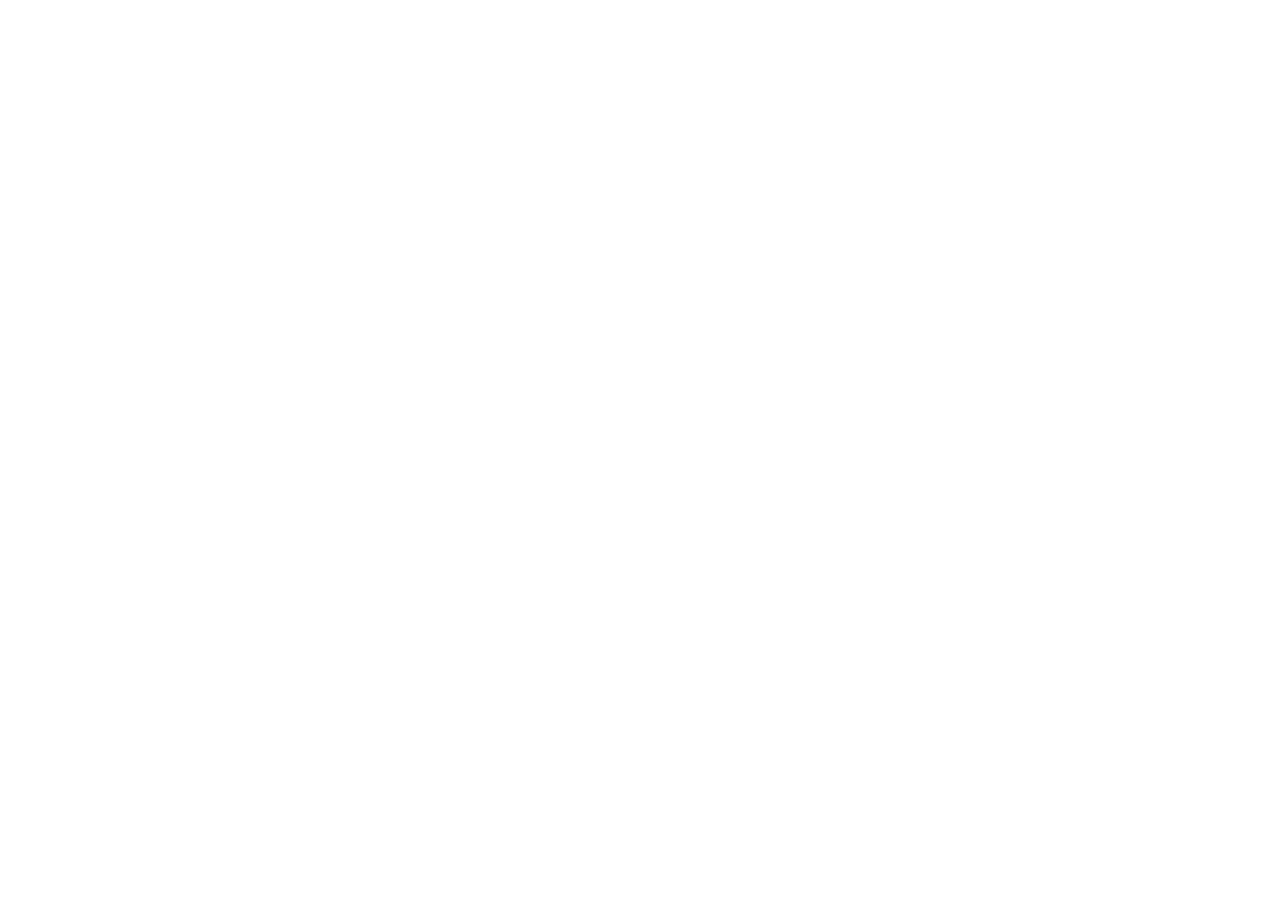
==== index.html @ 86fbf8c9 "first commit - add index and some readme" ====
<!DOCTYPE html>
<html lang="en">
<head>
    <meta charset="UTF-8">
    <meta http-equiv="X-UA-Compatible" content="IE=edge">
    <meta name="viewport" content="width=device-width, initial-scale=1.0">
    <title>please work</title>
</head>
<body>
    
</body>
</html>
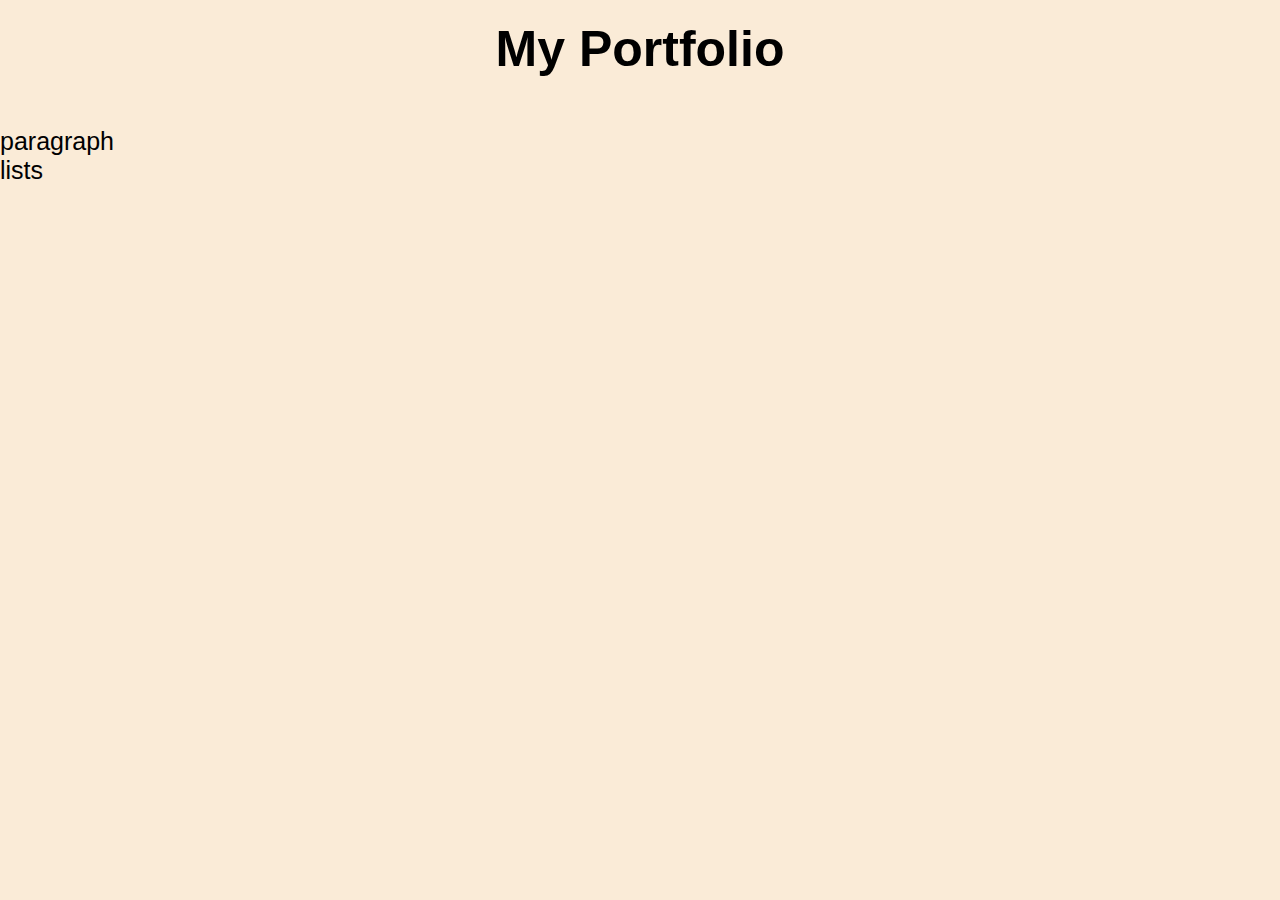
==== commit 5f8f4d0c: "adding in html semantics" ====
--- a/index.html
+++ b/index.html
@@ -4,9 +4,31 @@
     <meta charset="UTF-8">
     <meta http-equiv="X-UA-Compatible" content="IE=edge">
     <meta name="viewport" content="width=device-width, initial-scale=1.0">
+    <link rel="stylesheet" href="./assets/style.css" >
     <title>please work</title>
 </head>
 <body>
-    
+    <header>
+        <h1>My Portfolio</h1>
+
+
+    </header>
+
+
+
+    <section>
+        <img>
+        <p>paragraph</p>
+        <ul>lists</ul>
+
+
+
+
+
+    </section>
+
+
+  
+
 </body>
 </html>--- a/assets/style.css
+++ b/assets/style.css
@@ -0,0 +1,22 @@
+* 
+{margin: 0px;
+    padding: 0px;
+
+}
+
+body {
+position: relative;
+font-family: 'Lucida Sans', 'Lucida Sans Regular', 'Lucida Grande', 'Lucida Sans Unicode', Geneva, Verdana, sans-serif;
+font-size: 25px;
+background-color: antiquewhite;
+color: black;
+
+}
+
+h1 {
+
+margin: 20px;
+text-align: center;
+
+    
+}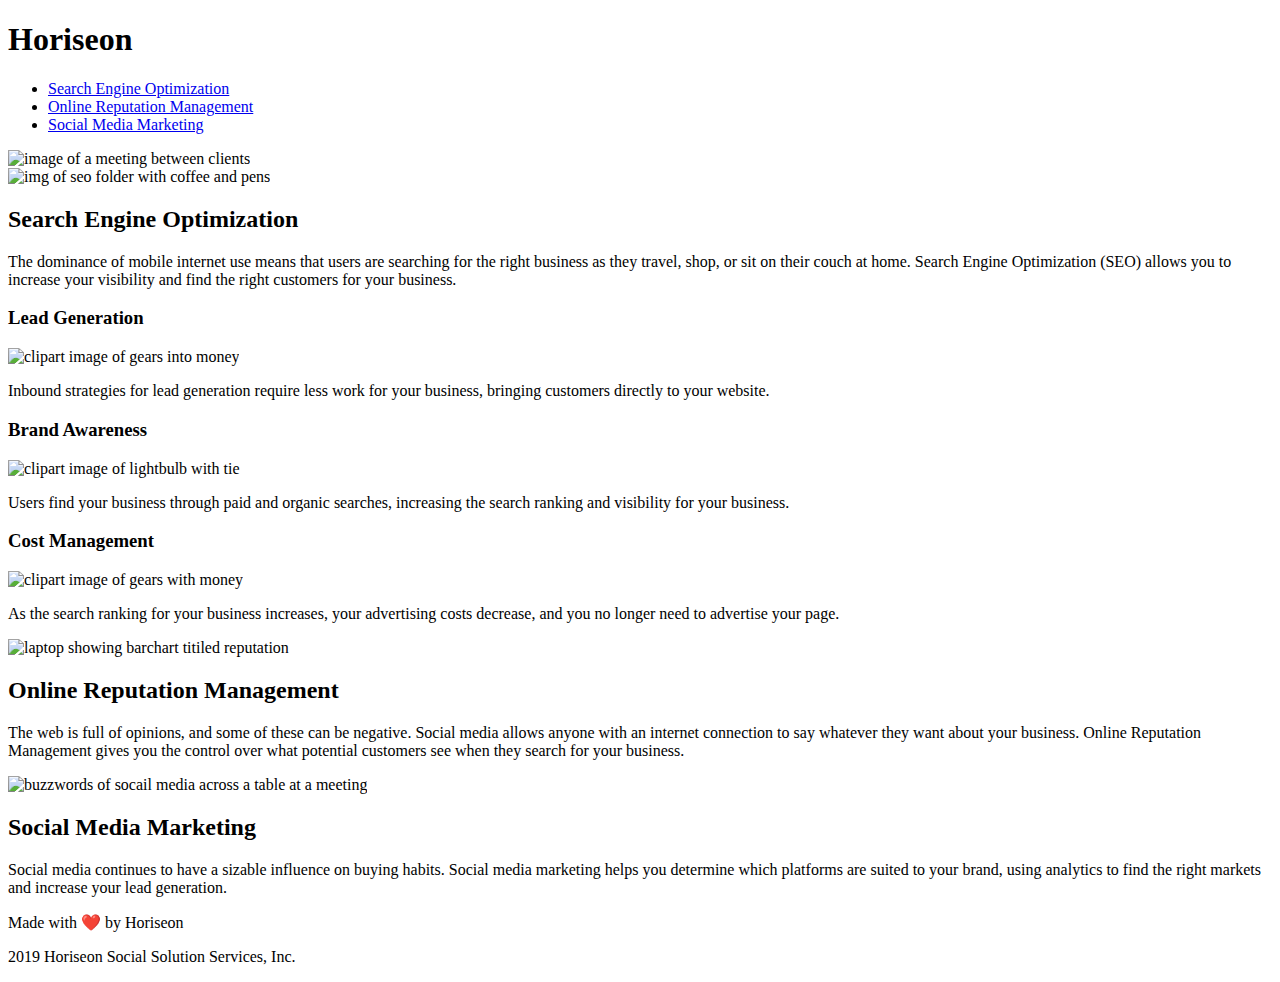
==== commit 0247d829: "Moved index.html file to correct location" ====
--- a/index.html
+++ b/index.html
@@ -1,34 +1,88 @@
 <!DOCTYPE html>
-<html lang="en">
+<html lang="en-us">
+
 <head>
-    <meta charset="UTF-8">
-    <meta http-equiv="X-UA-Compatible" content="IE=edge">
-    <meta name="viewport" content="width=device-width, initial-scale=1.0">
-    <link rel="stylesheet" href="./assets/style.css" >
-    <title>please work</title>
+    <meta charset="UTF-8" />
+    <link rel="stylesheet" href="./assets/css/reset.css">
+    <link rel="stylesheet" href="./assets/css/style.css">
+    <title>Horiseon. Increase visibility for your business, discover online reputation management strategies for
+        potential customers and find suited platforms for your brand to use the right markets and increase your lead generation. Horiseon
+    </title>
 </head>
+
 <body>
     <header>
-        <h1>My Portfolio</h1>
-
-
+        <h1 alt="main header of page">Horiseon</h1>
     </header>
 
+    <section class="top-search-bar" alt="top search bar of website">
+        <ul class="horizontal_menu li">
+         <li> <a href="#search-engine-optimization">Search Engine Optimization</a></li>
+         <li> <a href="#online-reputation-management">Online Reputation Management</a></li>
+         <li> <a href="#social-media-marketing">Social Media Marketing</a></li>      
+        </ul>               
+    </section>
 
+    <img class="meeting-image" src="./assets/images/digital-marketing-meeting.jpg" 
+    alt="image of a meeting between clients"> 
 
-    <section>
-        <img>
-        <p>paragraph</p>
-        <ul>lists</ul>
+    <section class="Main-information-box" alt="designs the main boxes on the page">
+        <img src="./assets/images/search-engine-optimization.jpg" class="main-image" alt="img of seo folder with coffee and pens"/>
+        <h2>Search Engine Optimization</h2>
+        <p>
+        The dominance of mobile internet use means that users are searching for the right business as they travel, shop, or sit on their couch at home. 
+        Search Engine Optimization (SEO) allows you to increase your visibility and find the right customers for your business.
+        </p>  
+    </section>
 
+    <section class="side-column-information-box" alt="design the side column box on the page">
+        <h3>Lead Generation</h3>
+        <img src="./assets/images/lead-generation.png" alt="clipart image of gears into money"/>
+        <p>
+        Inbound strategies for lead generation require less work for your business, bringing customers directly to your website.
+        </p>
+    </section>
 
+    <section class="side-column-information-box">
+        <h3>Brand Awareness</h3>
+        <img src="./assets/images/brand-awareness.png" alt="clipart image of lightbulb with tie"/>
+        <p>
+        Users find your business through paid and organic searches, increasing the search ranking and visibility for your business.
+        </p>
+    </section>
 
-
-
+    <section class="side-column-information-box">
+        <h3>Cost Management</h3>
+        <img src="./assets/images/cost-management.png" alt="clipart image of gears with money" />
+        <p>
+        As the search ranking for your business increases, your advertising costs decrease, and you no longer need to advertise your page.
+        </p>
     </section>
 
 
-  
+    <section class="Main-information-box">
+        <img src="./assets/images/online-reputation-management.jpg" alt="laptop showing barchart titiled reputation" class="main-image"  />
+        <h2>Online Reputation Management</h2>
+        <p>
+        The web is full of opinions, and some of these can be negative. 
+        Social media allows anyone with an internet connection to say whatever they want about your business. 
+        Online Reputation Management gives you the control over what potential customers see when they search for your business.
+        </p>
+    </section>
 
+    <section class="Main-information-box">
+        <img src="./assets/images/social-media-marketing.jpg" alt="buzzwords of socail media across a table at a meeting" class="main-image" />
+        <h2>Social Media Marketing</h2>
+        <p>
+        Social media continues to have a sizable influence on buying habits. 
+        Social media marketing helps you determine which platforms are suited to your brand, using analytics to find the right markets and increase your lead generation.
+        </p>       
+    </section>
+
+    <footer>
+        <p>Made with ❤️️ by Horiseon<p>
+        <p>2019 Horiseon Social Solution Services, Inc.</p>
+    </footer>    
 </body>
+
 </html>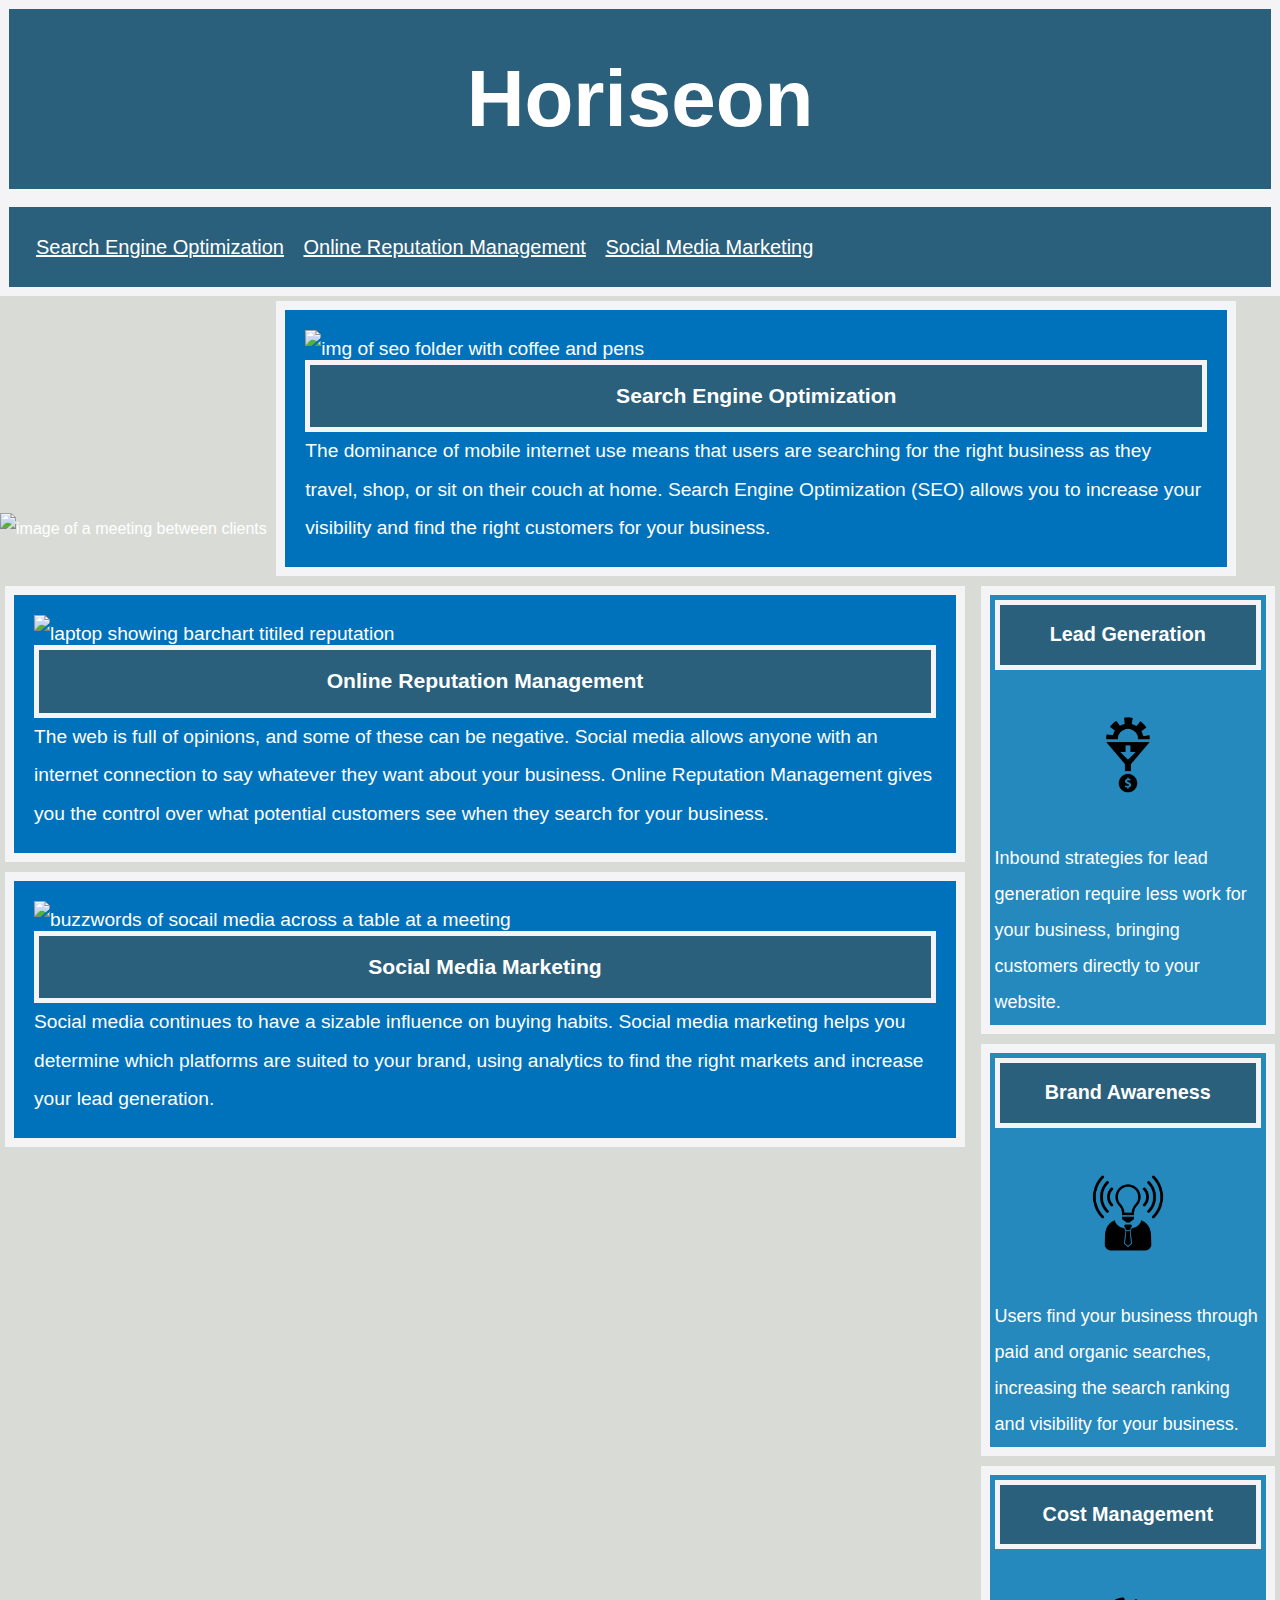
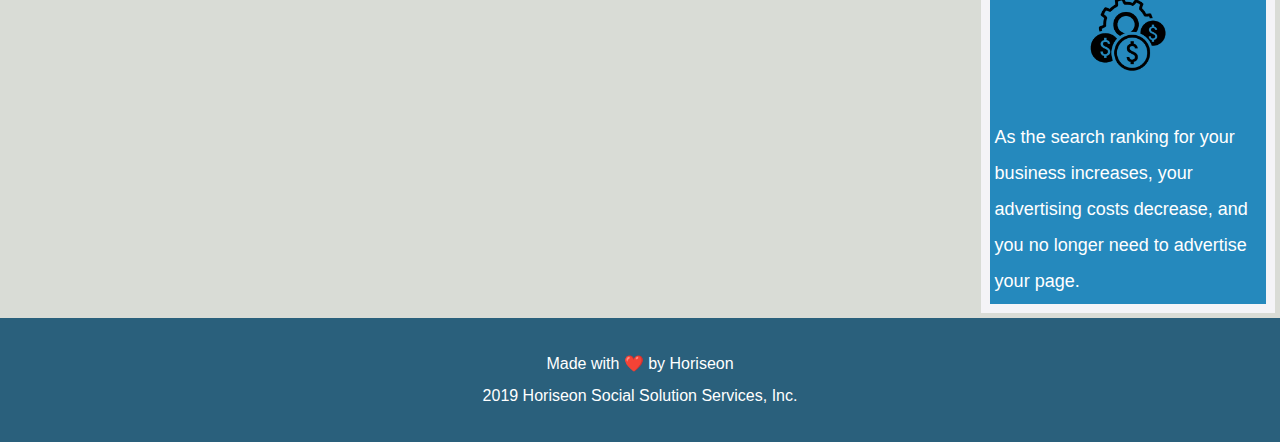
==== commit 04704fe8: "Folder restructure" ====
--- a/index.html
+++ b/index.html
@@ -3,8 +3,8 @@
 
 <head>
     <meta charset="UTF-8" />
-    <link rel="stylesheet" href="./assets/css/reset.css">
-    <link rel="stylesheet" href="./assets/css/style.css">
+    <link rel="stylesheet" href="./Develop/assets/css/reset.css">
+    <link rel="stylesheet" href="./Develop/assets/css/style.css">
     <title>Horiseon. Increase visibility for your business, discover online reputation management strategies for
         potential customers and find suited platforms for your brand to use the right markets and increase your lead generation. Horiseon
     </title>
--- a/Develop/assets/css/style.css
+++ b/Develop/assets/css/style.css
@@ -0,0 +1,132 @@
+* {
+    box-sizing: border-box;
+    padding: 0;
+    margin: 0;
+    color: #ffffff;
+}
+
+/* changes the whole document before other selectors */
+body {
+    background-color: #d9dcd6;
+    line-height: 2
+    ;
+}
+/* changes to the headers */
+header  {
+    padding: 10px;
+    font-family: 'Trebuchet MS', 'Lucida Sans Unicode', 'Lucida Grande', 'Lucida Sans', Arial, sans-serif;
+    background-color: #2a607c;
+    color: #ffffff;
+    font-size: 80px;
+    text-align: center;
+    border: 9px solid rgb(244, 244, 247)
+}
+
+/* modifying the h2 header */
+h2 {
+    padding: 10px;
+    margin-top: 30px;
+    font-size: 110%;
+    font-family: 'Trebuchet MS', 'Lucida Sans Unicode', 'Lucida Grande', 'Lucida Sans', Arial, sans-serif;
+    background-color: #2a607c;
+    color: #ffffff;
+    text-align: center;
+    border: 5px solid rgb(244, 244, 247)
+}
+
+/* modifying the h3 header*/
+h3 {
+    padding: 10px;
+    font-size: 110%;
+    font-family: 'Trebuchet MS', 'Lucida Sans Unicode', 'Lucida Grande', 'Lucida Sans', Arial, sans-serif;
+    background-color: #2a607c;
+    color: #ffffff;
+    text-align: center;
+    border: 5px solid rgb(244, 244, 247)
+
+}
+
+/* changes to all sections */
+section {
+    box-sizing: border-box;
+    padding: 20px;
+    font-family: 'Trebuchet MS', 'Lucida Sans Unicode', 'Lucida Grande', 'Lucida Sans', Arial, sans-serif;
+    color: #ffffff;
+    border: 9px solid rgb(244, 244, 247)
+}
+
+/* code for the top search bar */
+.top-search-bar{
+    padding-top: 20px;  
+    float: left;
+    font-size: 20px;
+    background-color: #2a607c;
+    display: inline;
+    width: 100%;
+}
+
+/* code to make the search bar horizontal */
+ul.horizontal_menu li {
+    display: inline;
+    list-style-type: none;
+    margin: 5px;
+    padding: 2px;
+    color: #d9dcd6
+}
+
+/* image of the main meeting */
+.meeting-image {
+    height: 80%;
+    width: 100%;
+    margin-bottom: 2px;  
+}
+
+
+/* main config for all of the central containers */
+.Main-information-box {
+    margin: 5px 5px 5px 5px;
+    padding: 20px;
+    font-family: 'Gill Sans', 'Gill Sans MT', Calibri, 'Trebuchet MS', sans-serif;
+    background-color: #0072bb;
+    color: #ffffff;
+    width: 75%;
+    display: inline-block;
+    font-size:larger
+    }
+
+/* main config for the right container */
+.side-column-information-box {
+    margin: 5px 5px 5px 5px;
+    padding: 5px;
+    clear: both;
+    float: right;
+    width: 23%;
+    font-family: 'Gill Sans', 'Gill Sans MT', Calibri, 'Trebuchet MS', sans-serif;
+    background-color: #2589bd;   
+    font-size: large;
+}
+
+/* moving the main pictures for the central contaoiners */
+.main-image {
+    float: left;
+    margin-right: 25px;
+    max-height: 200px;
+}
+
+/* moving the main pictures for the right container */
+.side-column-information-box img {
+    display: block;
+    margin: 10px auto;
+    max-width: 150px;
+}
+
+/* styling for the footer at the bottom */
+footer {
+    padding: 30px;
+    clear: both;
+    font-family: 'Trebuchet MS', 'Lucida Sans Unicode', 'Lucida Grande', 'Lucida Sans', Arial, sans-serif;
+    text-align: center;
+    font-size: 100%;
+    color: black;
+    background-color: #2a607c;
+}